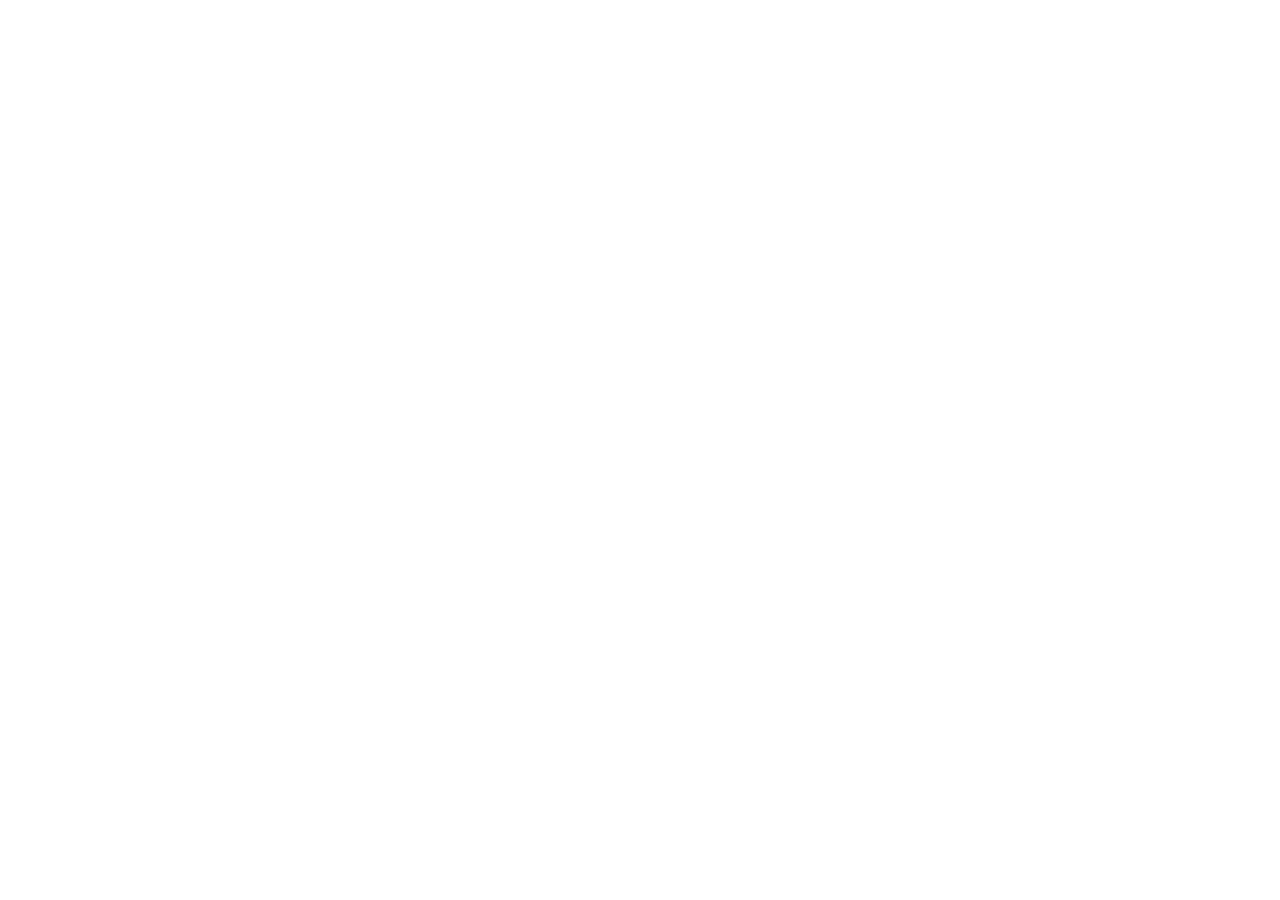
==== watch/index.html @ 05bf3fe6 "initial commit on watch. project." ====
<!DOCTYPE html>
<html lang="en">
<head>
    <meta charset="UTF-8">
    <meta name="viewport" content="width=device-width, initial-scale=1.0">
    <title>Watch.</title>
</head>
<body>
    
</body>
</html>
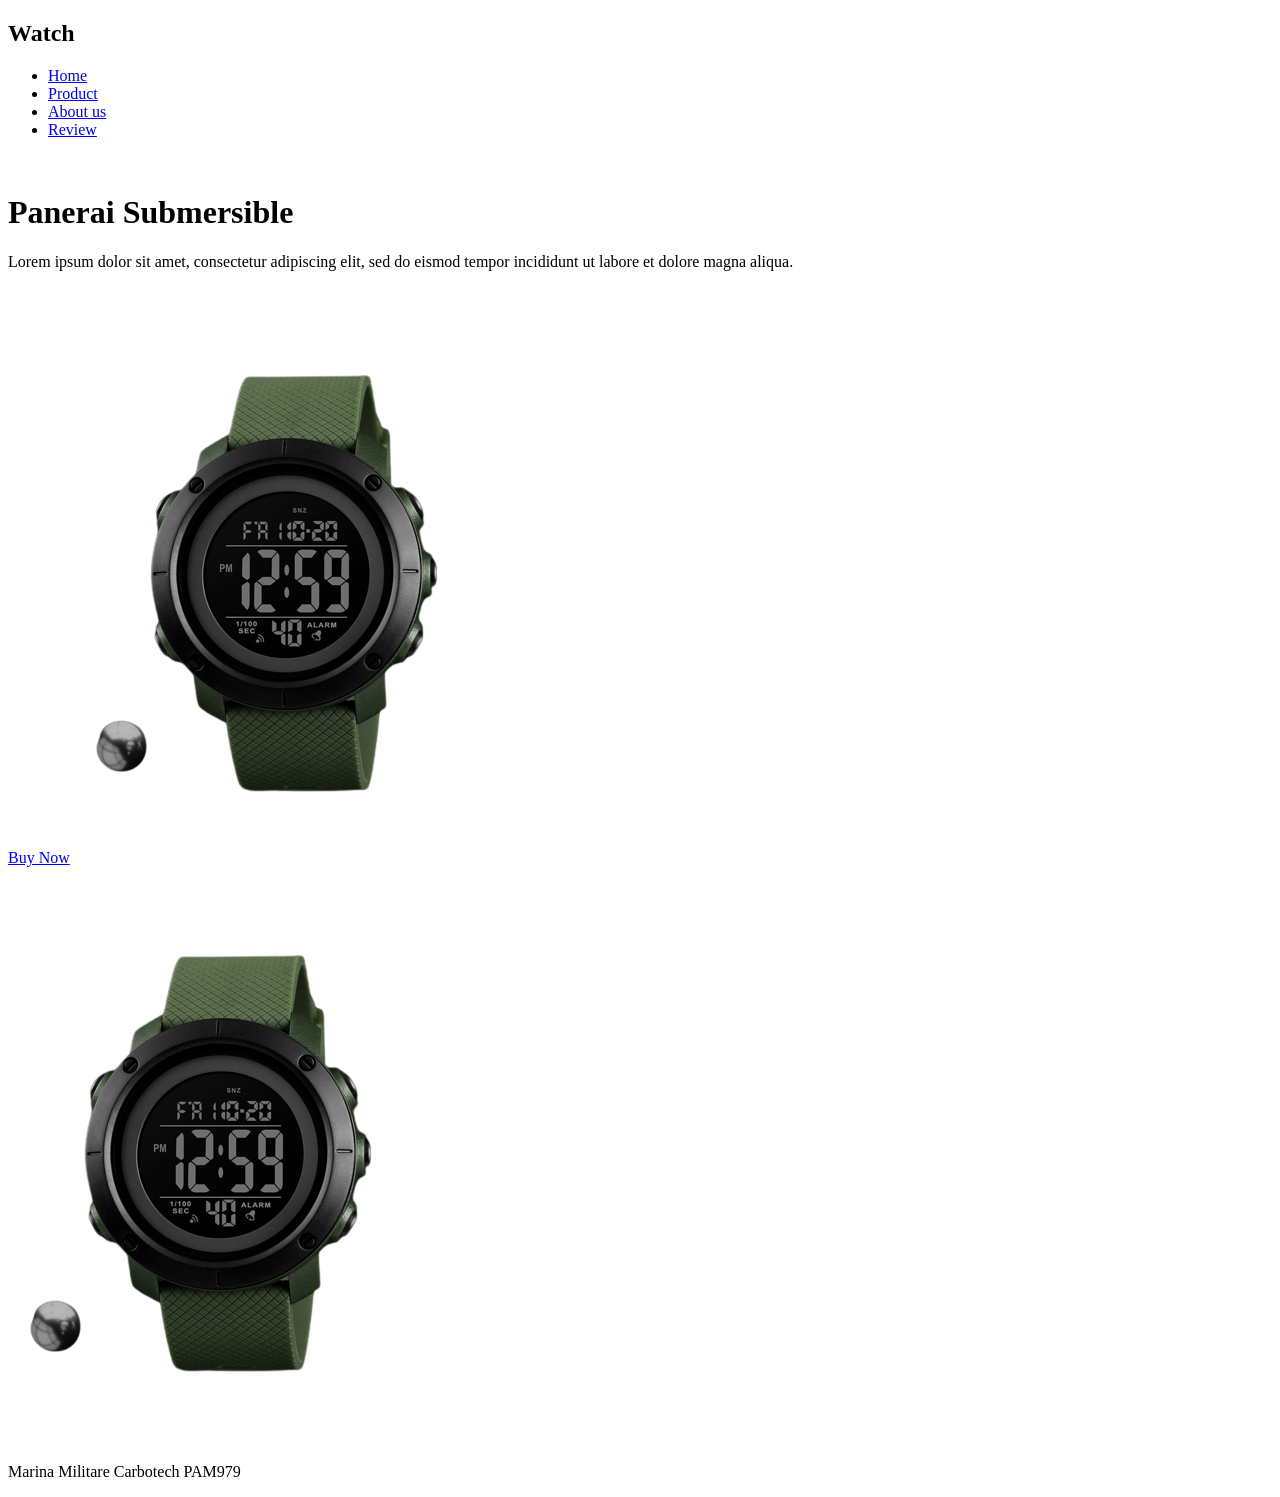
==== commit 5ea768c5: "20percent complete" ====
--- a/watch/index.html
+++ b/watch/index.html
@@ -4,8 +4,62 @@
     <meta charset="UTF-8">
     <meta name="viewport" content="width=device-width, initial-scale=1.0">
     <title>Watch.</title>
+    <script src="https://cdn.tailwindcss.com"></script>
+    <script>
+        tailwind.config = {
+          theme: {
+            extend: {
+              colors: {
+                primary: '#2F3A27',
+                img1bg: '#EFF2EB',
+              },
+              minHeight:{
+                '60vh':'60vh',
+              }
+            }
+          }
+        }
+      </script>
 </head>
 <body>
-    
+    <div class="container-fluid min-h-60vh bg-primary">
+        <div class="container  mx-auto">
+          <!-- navbar -->
+            <nav class="flex justify-between items-center py-2">
+            <h1>Watch</h1>
+            <ul class="flex space-x-3 ">
+                <li><a href="#">Home</a></li>
+                <li><a href="#">Product</a></li>
+                <li><a href="#">About us</a></li>
+                <li><a href="#">Review</a></li>
+            </ul>
+            <ul>
+                <img class="h-10 w-10 inline-block" src="" alt="">
+                <img class="h-10 w-10 inline-block" src="" alt="">
+            </ul>
+            </nav>
+
+          <!-- section1 content -->
+          <div class="content relative mt-16">
+            <h1 class="text-8xl text-slate-50 w-28">Panerai Submersible</h1>
+            <p class="w-96 text-slate-50 my-7">Lorem ipsum dolor sit amet, consectetur adipiscing elit, sed do eismod tempor incididunt ut labore et dolore magna aliqua.</p>
+            <a class="px-10 py-4 bg-white" href="#">Buy Now</a>
+            <img class="absolute right-0 top-0 bg-img1bg" src="./img/img1.png" alt="watch1">
+          </div>
+        </div>
+
+        <!-- section2  -->
+        <div class="section2 mt-10 bg-white">
+          <div class="img inline-block">
+            <img class="bg-img1bg mt-10 inline-block" src="./img/img1.png" alt="">
+            <div>
+            <p class="inline-block ">Marina Militare Carbotech
+              PAM979</p>
+            </div>
+          </div>
+        </div>
+
+      </div>
+    </div>
 </body>
 </html>
